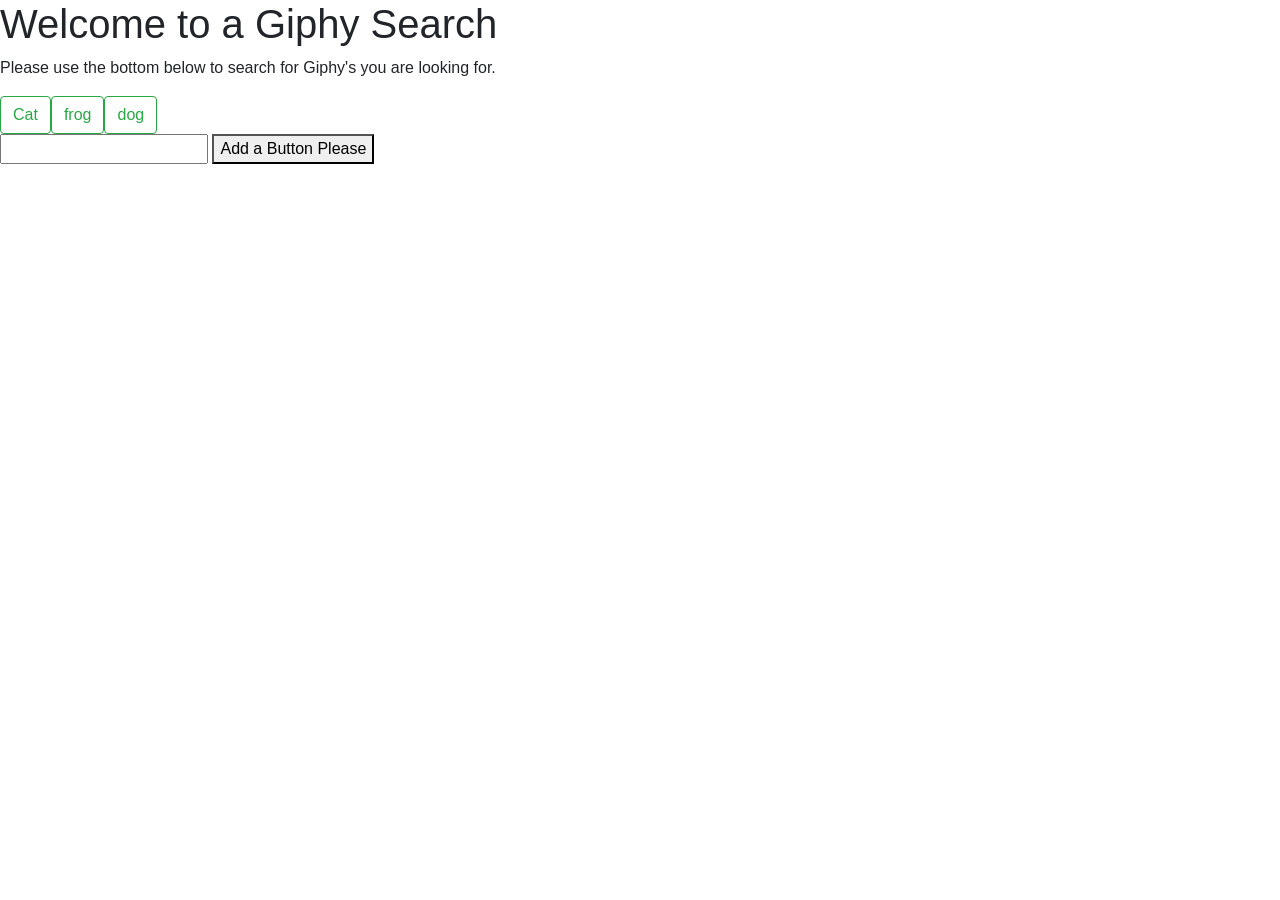
==== index.html @ c8736496 "Initial commit" ====
<!DOCTYPE HTML>
<html>
<head>
    <title>Anna Gondring</title>
    <link rel="stylesheet" type="text/css" href="gift.css">
    <!-- <script src="https://cdnjs.cloudflare.com/ajax/libs/twitter-bootstrap/4.0.0/js/bootstrap.bundle.min.js"></script> -->
    <script
    src="http://code.jquery.com/jquery-3.3.1.min.js"
    integrity="sha256-FgpCb/KJQlLNfOu91ta32o/NMZxltwRo8QtmkMRdAu8="
    crossorigin="anonymous"></script>
    <link rel="stylesheet" href="https://stackpath.bootstrapcdn.com/bootstrap/4.1.3/css/bootstrap.min.css" integrity="sha384-MCw98/SFnGE8fJT3GXwEOngsV7Zt27NXFoaoApmYm81iuXoPkFOJwJ8ERdknLPMO" crossorigin="anonymous">
</head>
<body>
<h1>Welcome to a Giphy Search</h1>
<p>Please use the bottom below to search for Giphy's you are looking for.</p>
    <!-- <button type="button" class="btn btn-outline-success" id="cat-button">magical cat button</button> -->
    <div id="buttonCon"></div>
    <form id="searchthing">
        <input id="buttonText" required>
        <button type="submit"> Add a Button Please </button>
    </form>
    <div id="images">
    </div>

    




  <script type="text/javascript" src="gift.js"></script>

    </body>

    </html>
---- gift.css ----
body {
    font-family: fantasy;
  

}
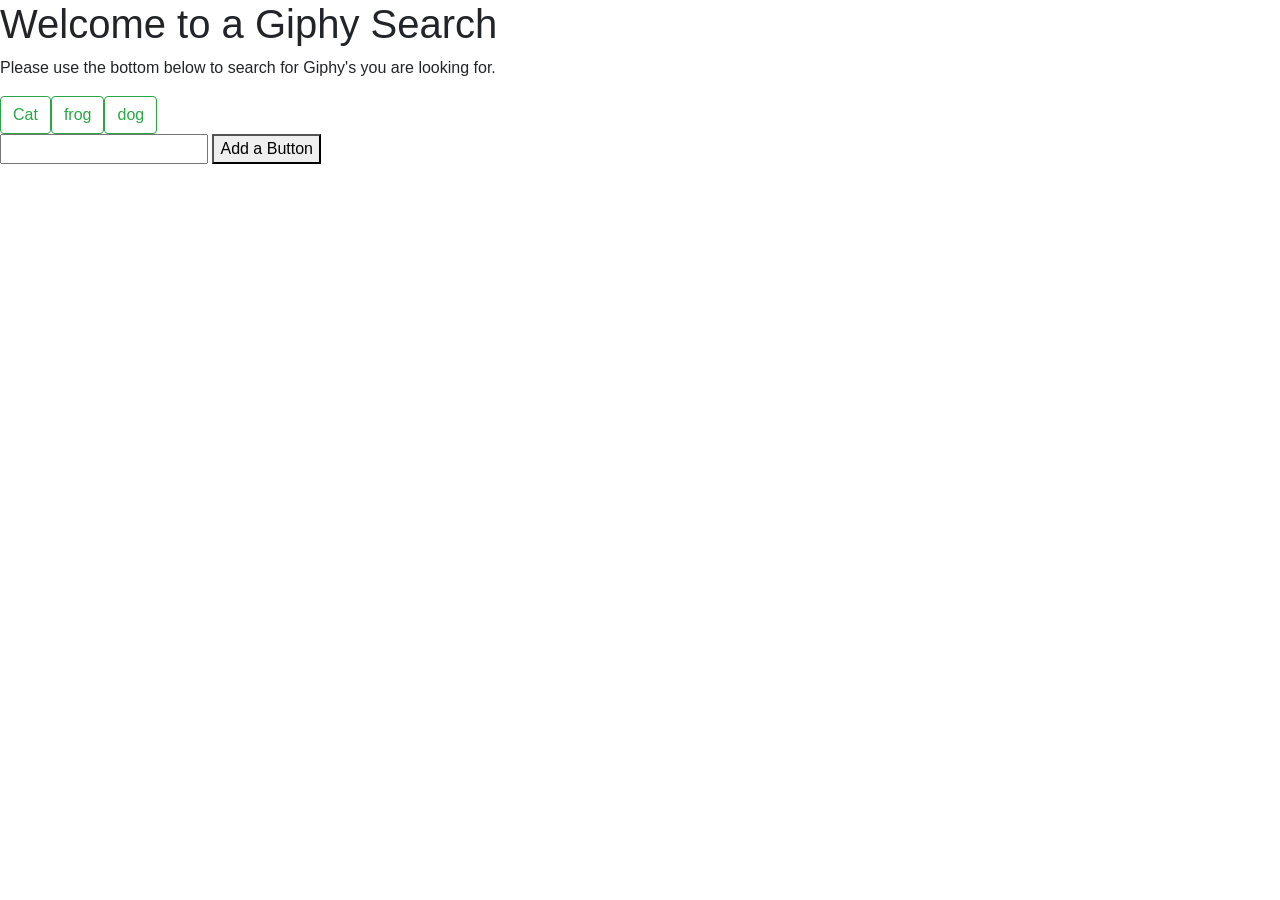
==== commit c8ca2176: "Initial commit" ====
--- a/index.html
+++ b/index.html
@@ -17,7 +17,7 @@
     <div id="buttonCon"></div>
     <form id="searchthing">
         <input id="buttonText" required>
-        <button type="submit"> Add a Button Please </button>
+        <button type="submit"> Add a Button </button>
     </form>
     <div id="images">
     </div>
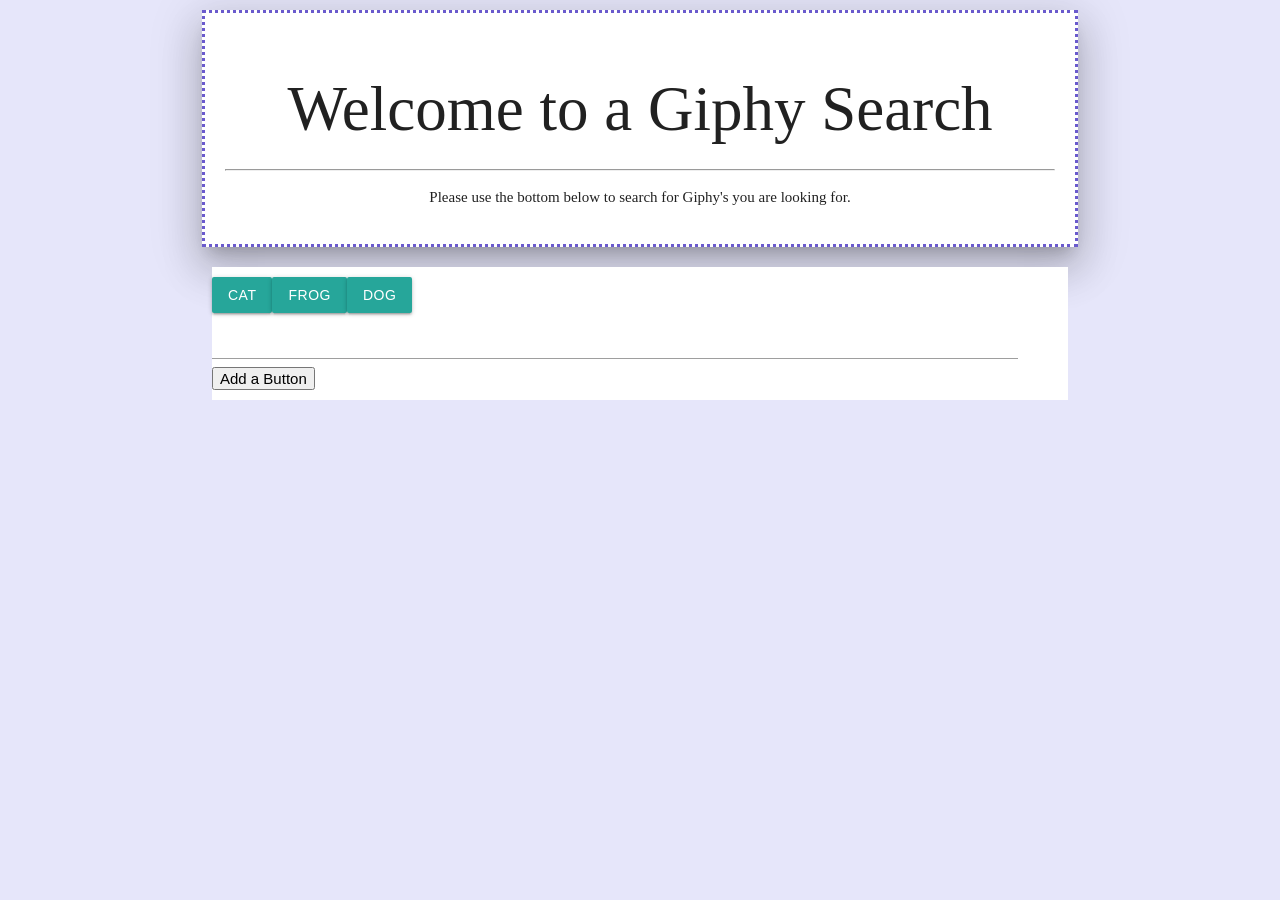
==== commit 8ad392f5: "Initial commit" ====
--- a/index.html
+++ b/index.html
@@ -4,31 +4,40 @@
     <title>Anna Gondring</title>
     <link rel="stylesheet" type="text/css" href="gift.css">
     <!-- <script src="https://cdnjs.cloudflare.com/ajax/libs/twitter-bootstrap/4.0.0/js/bootstrap.bundle.min.js"></script> -->
-    <script
-    src="http://code.jquery.com/jquery-3.3.1.min.js"
-    integrity="sha256-FgpCb/KJQlLNfOu91ta32o/NMZxltwRo8QtmkMRdAu8="
-    crossorigin="anonymous"></script>
-    <link rel="stylesheet" href="https://stackpath.bootstrapcdn.com/bootstrap/4.1.3/css/bootstrap.min.css" integrity="sha384-MCw98/SFnGE8fJT3GXwEOngsV7Zt27NXFoaoApmYm81iuXoPkFOJwJ8ERdknLPMO" crossorigin="anonymous">
+    <script src="https://cdnjs.cloudflare.com/ajax/libs/jquery/3.2.1/jquery.min.js"></script>
+    <!-- Compiled and minified CSS -->
+    <link rel="stylesheet" href="https://cdnjs.cloudflare.com/ajax/libs/materialize/1.0.0/css/materialize.min.css">
+
+    <!-- Compiled and minified JavaScript -->
+    <script src="https://cdnjs.cloudflare.com/ajax/libs/materialize/1.0.0/js/materialize.min.js"></script>
+            
+
+ <!--    <link rel="stylesheet" href="https://stackpath.bootstrapcdn.com/bootstrap/4.1.3/css/bootstrap.min.css" integrity="sha384-MCw98/SFnGE8fJT3GXwEOngsV7Zt27NXFoaoApmYm81iuXoPkFOJwJ8ERdknLPMO" crossorigin="anonymous"> -->
 </head>
 <body>
+        <div class="container">
+            <header class="z-depth-5">
 <h1>Welcome to a Giphy Search</h1>
+<hr>
 <p>Please use the bottom below to search for Giphy's you are looking for.</p>
     <!-- <button type="button" class="btn btn-outline-success" id="cat-button">magical cat button</button> -->
-    <div id="buttonCon"></div>
+</header>
+<div id="box">
+    <div  id="buttonCon"></div>
     <form id="searchthing">
         <input id="buttonText" required>
         <button type="submit"> Add a Button </button>
     </form>
-    <div id="images">
+     <div  id="images">
     </div>
+</div>
 
-    
 
 
 
 
   <script type="text/javascript" src="gift.js"></script>
-
+</div>
     </body>
 
     </html>
--- a/gift.css
+++ b/gift.css
@@ -1,5 +1,23 @@
 body {
     font-family: fantasy;
-  
+background-color: lavender;  
 
+}
+
+header {
+    text-align: center;
+    border: slateblue dotted 3px;
+padding: 20px;
+margin: 10px;
+background-color: white;
+}
+    
+hr {
+color: slateblue
+}
+
+#box {
+    padding: 10px 50px 10px 0;
+    margin: 20px;  
+    background-color: white;
 }
